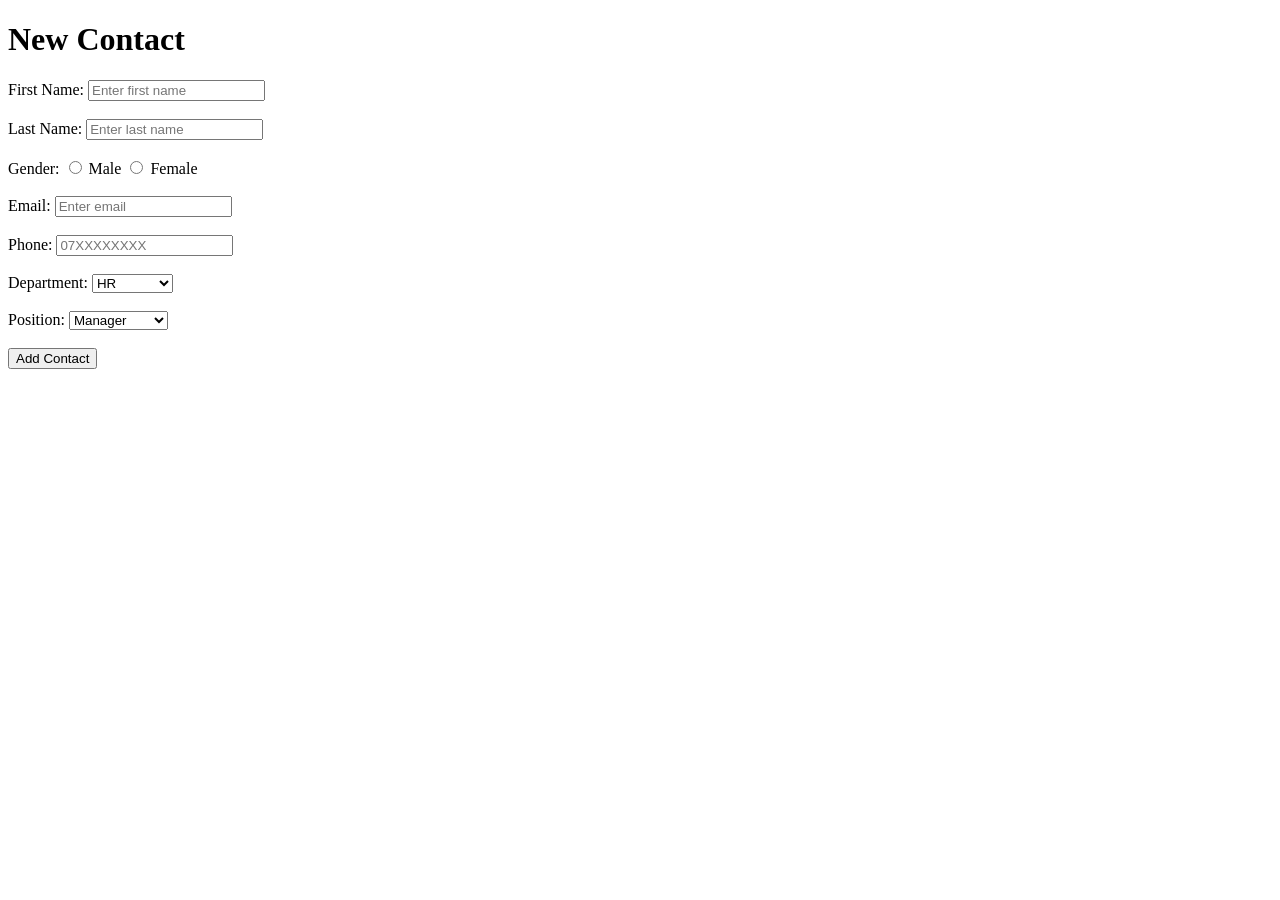
==== new-contact.html @ 0073c09e "initial commit" ====
<!DOCTYPE html>
<html lang="en">
<head>
    <meta charset="UTF-8">
    <meta name="viewport" content="width=device-width, initial-scale=1.0">
    <title>New Contact - Employee Management App</title>
</head>
<body> 
    <h1><strong>New Contact</strong></h1>
    <form id="new-contact-form">
        <label for="firstname">First Name:</label>
        <input type="text" id="firstname" name="firstname" placeholder="Enter first name" required><br><br>

        <label for="lastname">Last Name:</label>
        <input type="text" id="lastname" name="lastname" placeholder="Enter last name" required><br><br>

        <label for="gender">Gender:</label>
        <input type="radio" id="male" name="gender" value="male">
        <label for="male">Male</label>
        <input type="radio" id="female" name="gender" value="female">
        <label for="female">Female</label><br><br>


        <label for="email">Email:</label>
        <input type="email" id="email" name="email" placeholder="Enter email" required><br><br>

        <label for="phone">Phone:</label>
        <input type="tel" id="phone" name="phone" placeholder="07XXXXXXXX"><br><br>

        <label for="department">Department:</label>
        <select>
            <option value="hr">HR</option>
            <option value="it">IT</option>
            <option value="sales">Sales</option>
            <option value="marketing">Marketing</option>
        </select><br><br>

        <label for="position">Position:</label>
        <select>
            <option value="manager">Manager</option>
            <option value="developer">Developer</option>
            <option value="designer">Designer</option>
            <option value="qa">QA Engineer</option>
        </select><br><br>

        <button type="submit">Add Contact</button>
    </form>

</body>
</html>
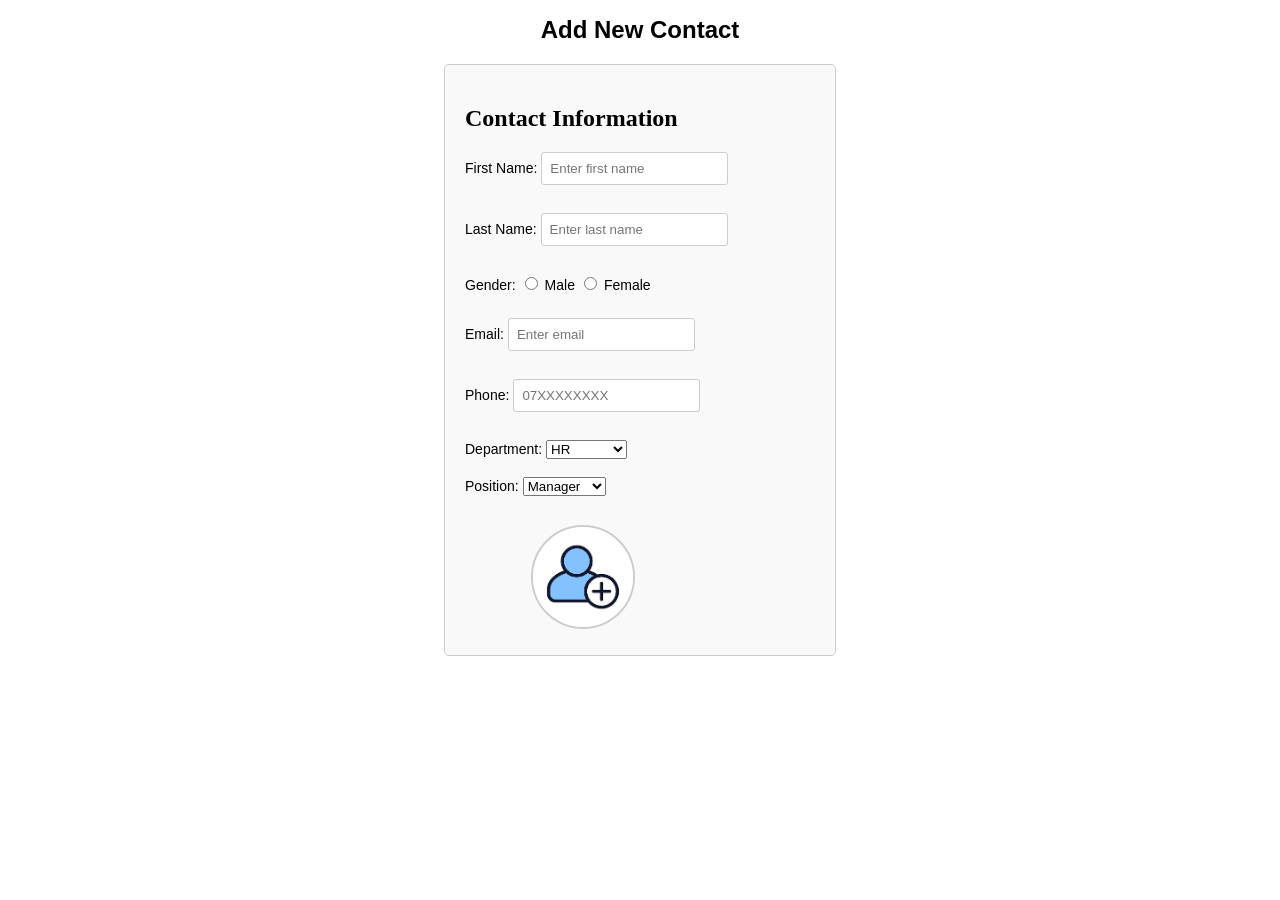
==== commit e02069aa: "new contact form and styles" ====
--- a/new-contact.html
+++ b/new-contact.html
@@ -4,10 +4,12 @@
     <meta charset="UTF-8">
     <meta name="viewport" content="width=device-width, initial-scale=1.0">
     <title>New Contact - Employee Management App</title>
+    <link rel="stylesheet" href="styles.css">
 </head>
 <body> 
-    <h1><strong>New Contact</strong></h1>
+    <h1 id="new-contact-title"><strong> Add New Contact</strong></h1>
     <form id="new-contact-form">
+        <h2>Contact Information</h2>
         <label for="firstname">First Name:</label>
         <input type="text" id="firstname" name="firstname" placeholder="Enter first name" required><br><br>
 
@@ -40,10 +42,9 @@
             <option value="manager">Manager</option>
             <option value="developer">Developer</option>
             <option value="designer">Designer</option>
-            <option value="qa">QA Engineer</option>
         </select><br><br>
 
-        <button type="submit">Add Contact</button>
+        <button type="submit"><image src="image/newuser2.png" alt="Add Contact"></button>
     </form>
 
 </body>
--- a/styles.css
+++ b/styles.css
@@ -0,0 +1,48 @@
+#new-contact-title {
+    text-align: center;
+    font-family: 'Franklin Gothic Medium', 'Arial Narrow', Arial, sans-serif;
+    font-size: 24px;
+    margin-bottom: 20px;
+}
+#new-contact-form {
+    margin-bottom: 20px;
+    width: 350px;
+    height: 550px;
+    margin: 0 auto;
+    padding: 20px;
+    border: 1px solid #ccc;
+    border-radius: 5px;
+    background-color: #f9f9f9;
+    
+    }
+#new-contact-form input {
+    width: auto;
+    padding: 8px;
+    margin-bottom: 10px;
+    border: 1px solid #ccc;
+    border-radius: 3px;
+    text-align:left;
+    align-content: right;
+    }
+#new-contact-form label {
+    text-align: left;
+    align-content: left;
+    font-family: 'Franklin Gothic Medium', 'Arial Narrow', Arial, sans-serif;
+    font-size: 14px;
+    margin-bottom: 5px;
+    }
+button img{
+    width: 100px;
+    height: 100px;
+    border-radius: 50%;
+    padding: 0;
+    margin: 0;
+    border: 2px solid #ccc;
+}
+button {
+    background-color: transparent;
+    border: none;
+    cursor: pointer;
+    margin-top: 10px;
+    margin-left: 60px;
+}
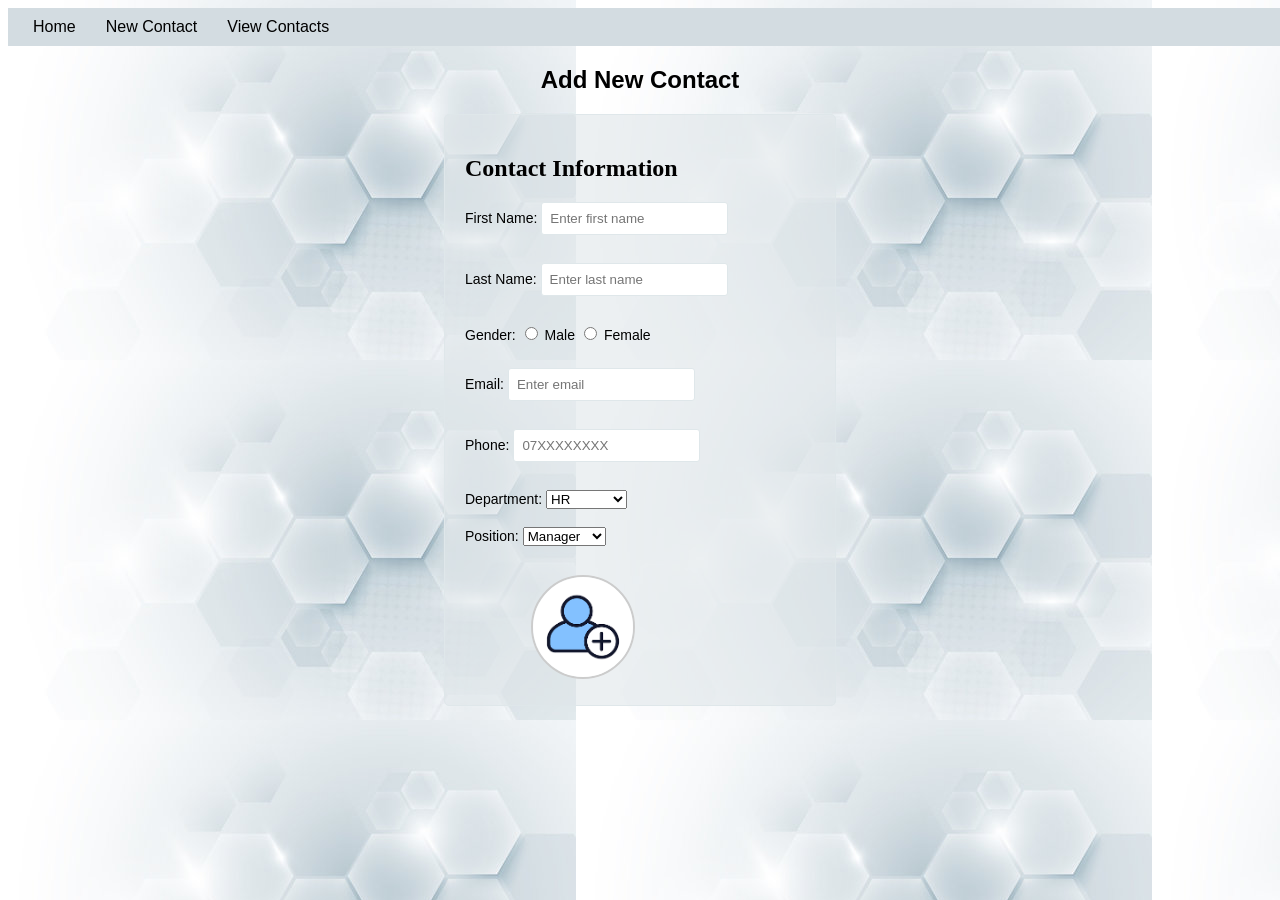
==== commit 2e04da17: "navbar and background styling" ====
--- a/new-contact.html
+++ b/new-contact.html
@@ -6,7 +6,18 @@
     <title>New Contact - Employee Management App</title>
     <link rel="stylesheet" href="styles.css">
 </head>
-<body> 
+<body background="image/mainbackground.jpg"> 
+    <section>
+        <nav>
+            <ul>
+                <li><a href="index.html">Home</a></li>
+                <li><a href="new-contact.html">New Contact</a></li>
+                <li><a href="view-contacts.html">View Contacts</a></li>
+            </ul>
+        </nav>
+    </section>
+
+
     <h1 id="new-contact-title"><strong> Add New Contact</strong></h1>
     <form id="new-contact-form">
         <h2>Contact Information</h2>
--- a/styles.css
+++ b/styles.css
@@ -10,16 +10,16 @@
     height: 550px;
     margin: 0 auto;
     padding: 20px;
-    border: 1px solid #ccc;
+    border: 1px solid #dfe7ea;
     border-radius: 5px;
-    background-color: #f9f9f9;
+    background-color:rgba(223, 231, 234, 0.6);
     
     }
 #new-contact-form input {
     width: auto;
     padding: 8px;
     margin-bottom: 10px;
-    border: 1px solid #ccc;
+    border: 1px solid #dfe7ea;
     border-radius: 3px;
     text-align:left;
     align-content: right;
@@ -45,4 +45,58 @@
     cursor: pointer;
     margin-top: 10px;
     margin-left: 60px;
+}
+nav {
+    background-color: #d3dce1;
+    padding: 10px;
+    margin-bottom: 20px;
+    width: 100%;
+}
+nav ul {
+    list-style-type: none;
+    margin: 0;
+    padding: 0;
+    display: flex;
+    justify-content: left;
+}
+nav li {
+    margin: 0 15px;
+}
+nav a {
+    color: black;
+    text-decoration: none;
+    font-family: 'Franklin Gothic Medium', 'Arial Narrow', Arial, sans-serif;
+    font-size: 16px;
+}
+.content {
+    width: 60%;
+    margin: 150px auto;
+    padding: 20px;
+    text-align: center;
+    border: 1px solid #ccc;
+    border-radius: 5px;
+}
+#title {
+    font-family: 'Times New Roman', Times, serif;
+    font-size: 40px;
+    margin-bottom: 10px;
+}
+#subtitle {
+    font-family: 'Times New Roman', Times, serif;
+    font-size: 38px;
+    margin-bottom: 20px;
+}
+#welcome-message {
+    font-family: 'Times New Roman', Times, serif;
+    font-size: 30px;
+    margin-bottom: 20px;
+}
+#headline {
+    font-family: cursive;
+    font-size: 30px;
+    margin-bottom: 20px;
+}
+body background {
+    background-size: cover;
+    background-position: center;
 }
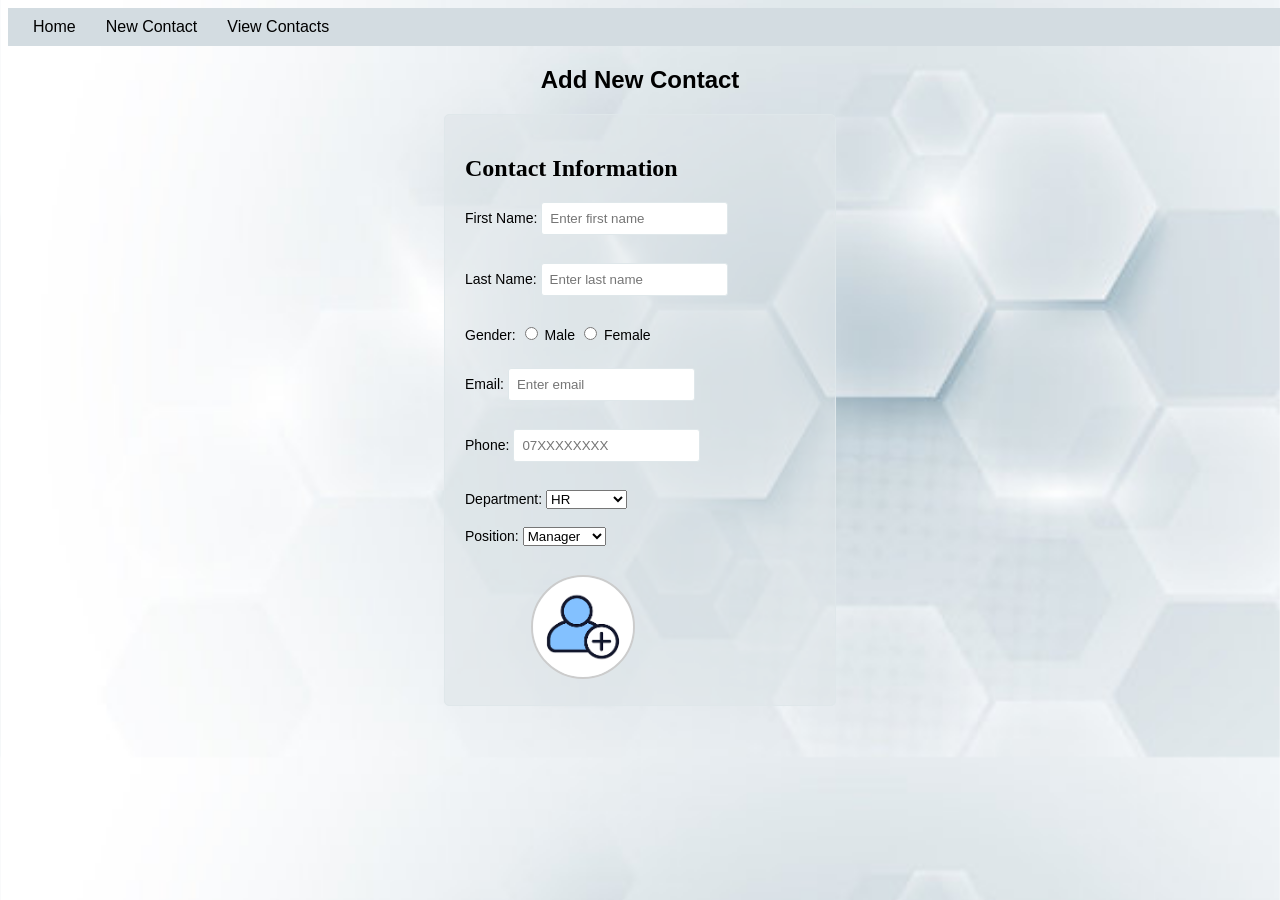
==== commit 2e34a515: "javascript integration" ====
--- a/new-contact.html
+++ b/new-contact.html
@@ -17,22 +17,21 @@
         </nav>
     </section>
 
+    <h1 id="new-contact-title"><strong>Add New Contact</strong></h1>
+    <form id="employeeForm">
+        <h2>Contact Information</h2>
 
-    <h1 id="new-contact-title"><strong> Add New Contact</strong></h1>
-    <form id="new-contact-form">
-        <h2>Contact Information</h2>
         <label for="firstname">First Name:</label>
         <input type="text" id="firstname" name="firstname" placeholder="Enter first name" required><br><br>
 
         <label for="lastname">Last Name:</label>
         <input type="text" id="lastname" name="lastname" placeholder="Enter last name" required><br><br>
 
-        <label for="gender">Gender:</label>
+        <label>Gender:</label>
         <input type="radio" id="male" name="gender" value="male">
         <label for="male">Male</label>
         <input type="radio" id="female" name="gender" value="female">
         <label for="female">Female</label><br><br>
-
 
         <label for="email">Email:</label>
         <input type="email" id="email" name="email" placeholder="Enter email" required><br><br>
@@ -41,7 +40,7 @@
         <input type="tel" id="phone" name="phone" placeholder="07XXXXXXXX"><br><br>
 
         <label for="department">Department:</label>
-        <select>
+        <select id="department" name="department">
             <option value="hr">HR</option>
             <option value="it">IT</option>
             <option value="sales">Sales</option>
@@ -49,14 +48,14 @@
         </select><br><br>
 
         <label for="position">Position:</label>
-        <select>
+        <select id="position" name="position">
             <option value="manager">Manager</option>
             <option value="developer">Developer</option>
             <option value="designer">Designer</option>
         </select><br><br>
 
-        <button type="submit"><image src="image/newuser2.png" alt="Add Contact"></button>
+        <button type="submit"><img src="image/newuser2.png" alt="Add Contact"></button>
     </form>
-
+    <script src="main.js"></script> 
 </body>
 </html>
--- a/styles.css
+++ b/styles.css
@@ -4,7 +4,7 @@
     font-size: 24px;
     margin-bottom: 20px;
 }
-#new-contact-form {
+#employeeForm {
     margin-bottom: 20px;
     width: 350px;
     height: 550px;
@@ -15,7 +15,7 @@
     background-color:rgba(223, 231, 234, 0.6);
     
     }
-#new-contact-form input {
+#employeeForm input {
     width: auto;
     padding: 8px;
     margin-bottom: 10px;
@@ -24,7 +24,7 @@
     text-align:left;
     align-content: right;
     }
-#new-contact-form label {
+#employeeForm label {
     text-align: left;
     align-content: left;
     font-family: 'Franklin Gothic Medium', 'Arial Narrow', Arial, sans-serif;
@@ -96,7 +96,39 @@
     font-size: 30px;
     margin-bottom: 20px;
 }
-body background {
+body  {
     background-size: cover;
     background-position: center;
+}
+#employeeTable {
+    width: 70%;
+    margin: 0 auto;
+    border-collapse: collapse;
+    padding: 10px;
+    border-radius: 5px;
+    font-family: 'Times New Roman', Times, serif;
+    border: 1px solid #dfe7ea;
+    border-radius: 5px;
+    background-color:rgba(223, 231, 234, 0.6);
+}
+#employeeTable th, #employeeTable td {
+    border: 1px solid #dfe7ea;
+    padding: 8px;
+    text-align: left;   
+}
+#btn {
+    background-color: transparent;
+    border: none;
+    cursor: pointer;
+    margin-top: 10px;
+    margin-left: 60px;
+    height: 40px;
+    width: 40px;
+    border-radius: 50px;
+}
+.btn{
+        cursor: pointer;
+    height: 40px;
+    width: 40px;
+    border-radius: 50px;
 }
